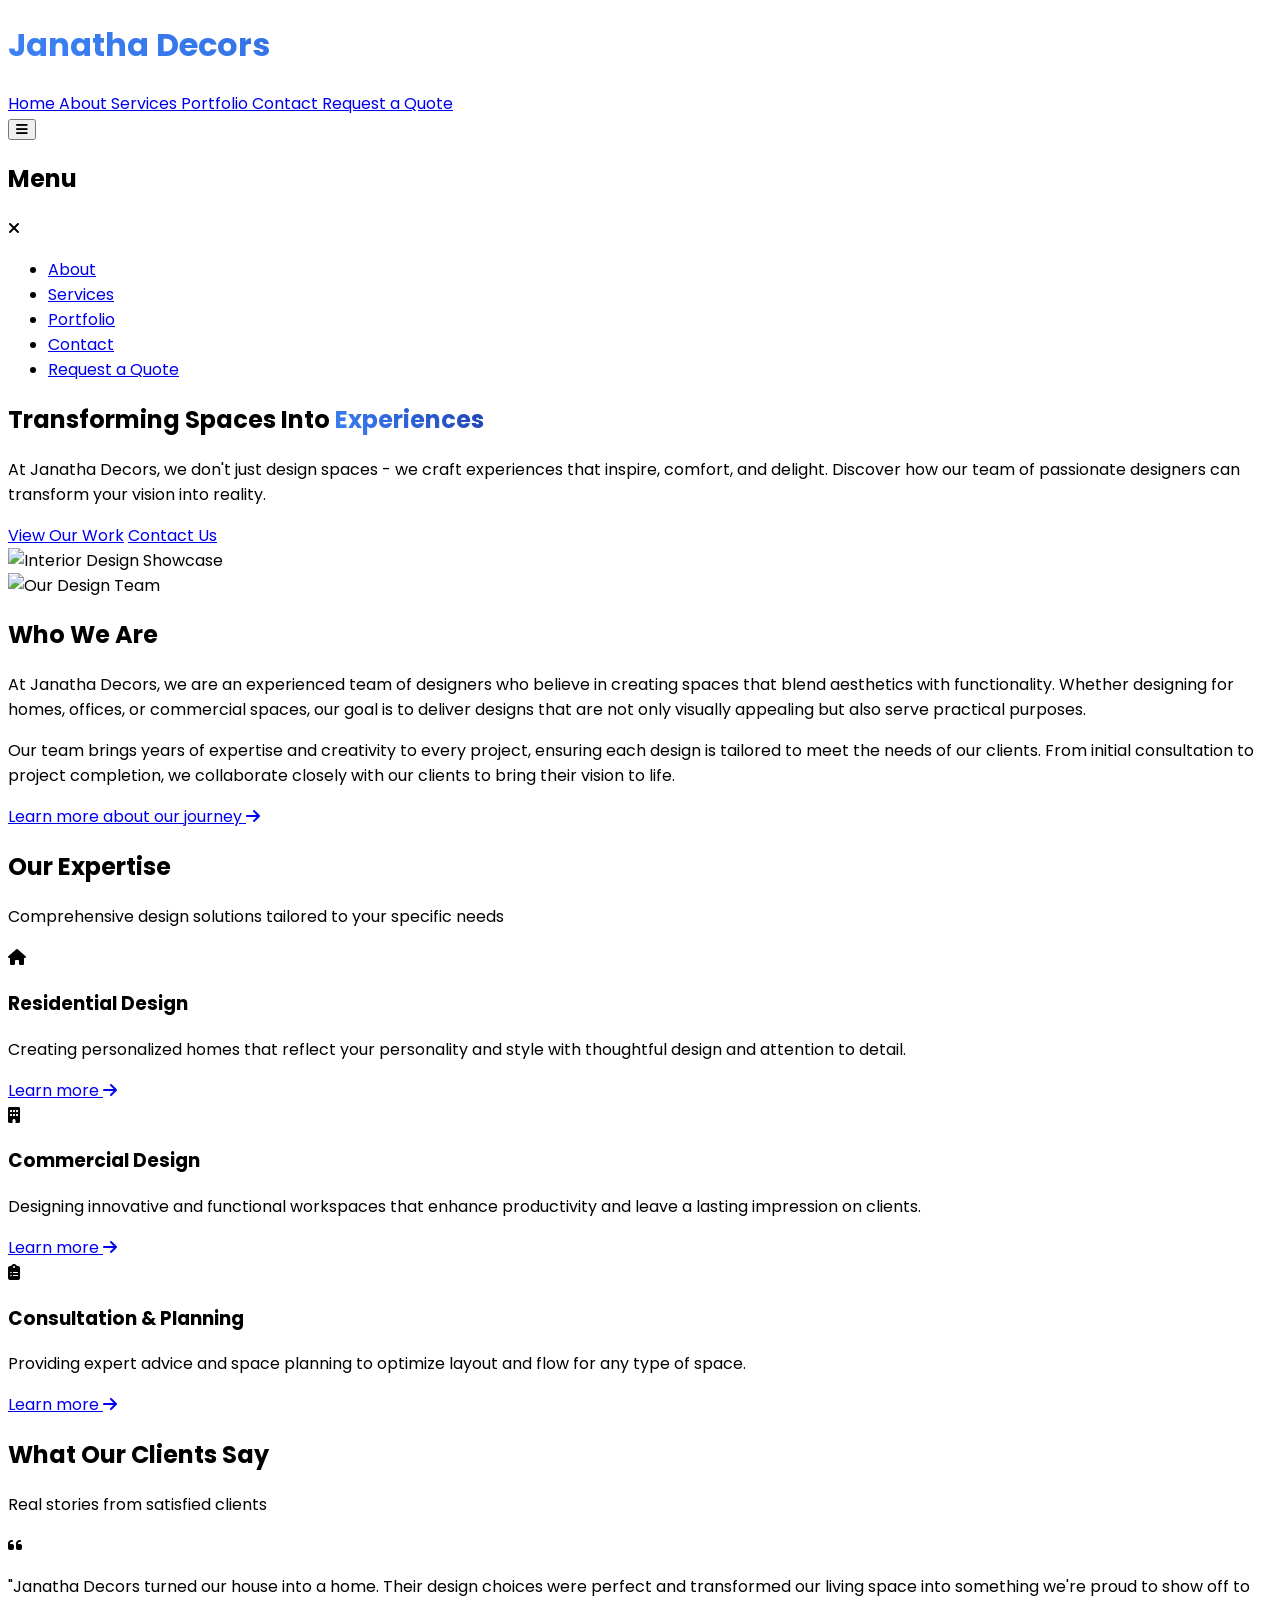
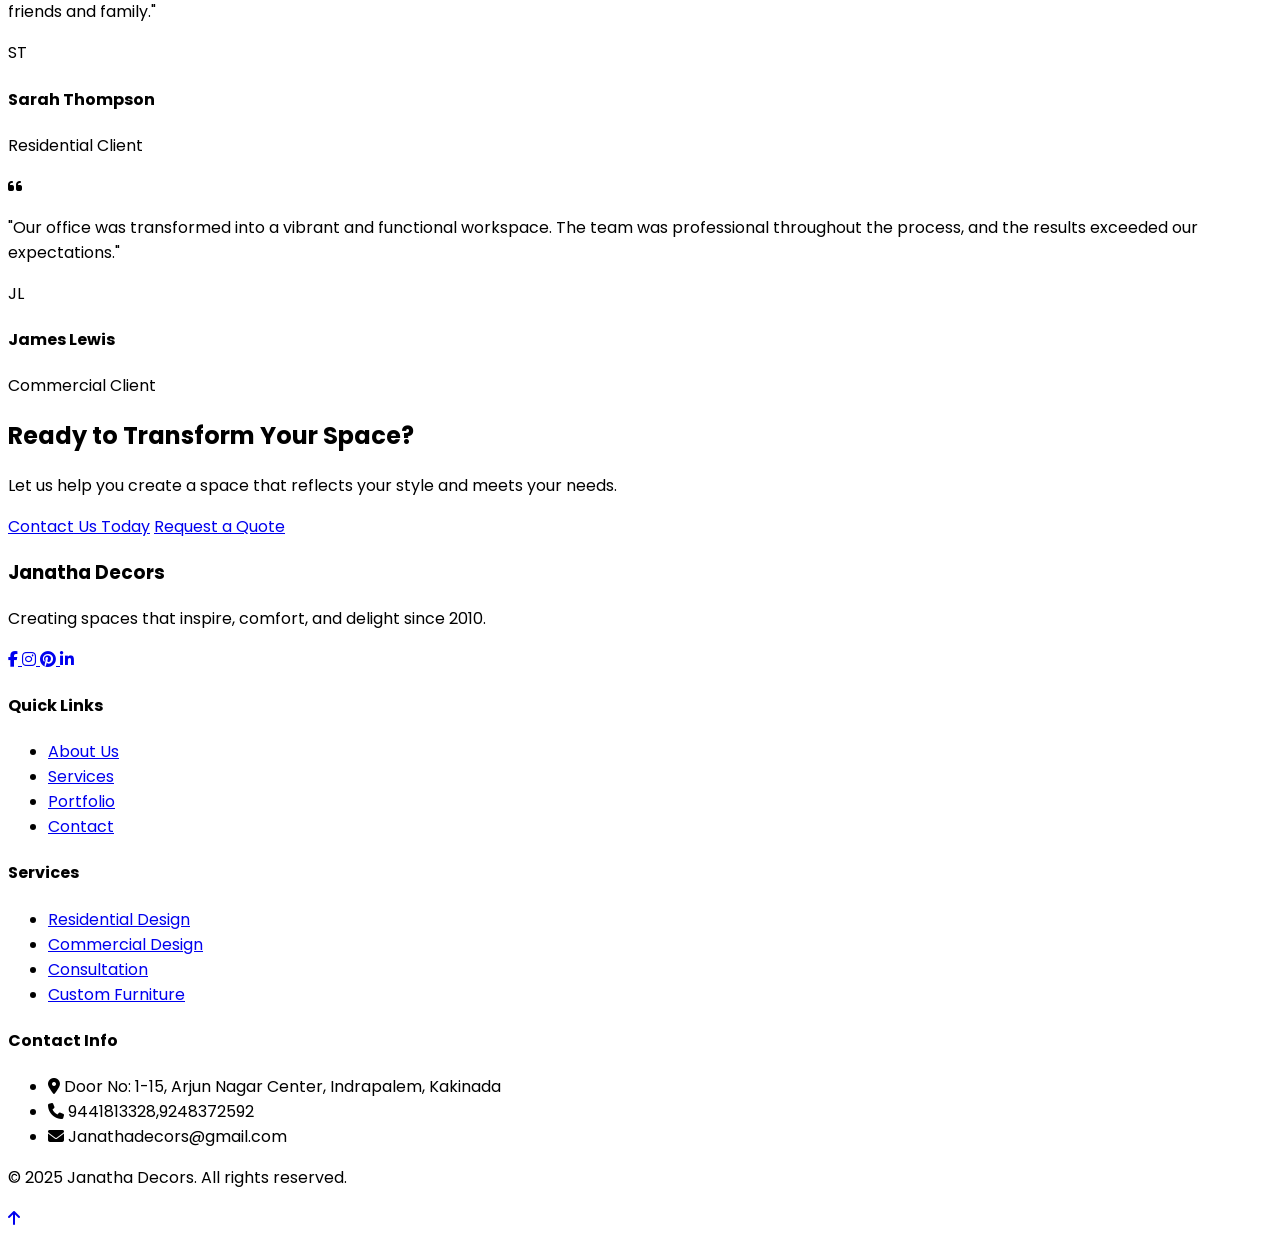
==== about.html @ 8fbd166a "first upload" ====
<!DOCTYPE html>
<html lang="en">
<head>
  <meta charset="UTF-8" />
  <meta name="viewport" content="width=device-width, initial-scale=1" />
  <title>About - Janatha Decors</title>

  <script src="https://cdn.jsdelivr.net/npm/@tailwindcss/browser@4"></script>
  <link rel="stylesheet" href="https://cdnjs.cloudflare.com/ajax/libs/font-awesome/6.4.0/css/all.min.css" />
  <style>
    @import url('https://fonts.googleapis.com/css2?family=Poppins:wght@300;400;500;600;700&display=swap');
    
    body {
      font-family: 'Poppins', sans-serif;
      scroll-behavior: smooth;
    }
    
    .blur-bg {
      backdrop-filter: blur(10px);
      -webkit-backdrop-filter: blur(10px);
    }
    
    .text-gradient {
      background-clip: text;
      -webkit-background-clip: text;
      color: transparent;
      background-image: linear-gradient(45deg, #3b82f6, #1e40af);
    }
    
    .card-hover {
      transition: all 0.3s ease;
    }
    
    .card-hover:hover {
      transform: translateY(-8px);
    }
  </style>
</head>
<body class="bg-white font-sans text-gray-800 overflow-x-hidden">

  <!-- Header -->
  <header class="fixed w-full bg-white/90 blur-bg shadow-sm z-50">
    <div class="container mx-auto px-6 py-4 flex items-center justify-between">
      <!-- Logo -->
      <div class="flex items-center">
        <h1 class="text-3xl font-bold text-gradient">Janatha Decors</h1>
      </div>

      <!-- Desktop Navigation -->
      <nav class="hidden md:flex items-center space-x-8">
        <a href="index.html" class="text-blue-900 hover:text-blue-600 font-medium relative group">
          Home
          <span class="absolute bottom-0 left-0 w-0 h-0.5 bg-blue-600 group-hover:w-full transition-all duration-300"></span>
        </a>
        <a href="about.html" class="text-blue-900 hover:text-blue-600 font-medium relative group">
          About
          <span class="absolute bottom-0 left-0 w-0 h-0.5 bg-blue-600 group-hover:w-full transition-all duration-300"></span>
        </a>
        <a href="services.html" class="text-blue-900 hover:text-blue-600 font-medium relative group">
          Services
          <span class="absolute bottom-0 left-0 w-0 h-0.5 bg-blue-600 group-hover:w-full transition-all duration-300"></span>
        </a>
        <a href="portfolio.html" class="text-blue-900 hover:text-blue-600 font-medium relative group">
          Portfolio
          <span class="absolute bottom-0 left-0 w-0 h-0.5 bg-blue-600 group-hover:w-full transition-all duration-300"></span>
        </a>
        <a href="contact.html" class="text-blue-900 hover:text-blue-600 font-medium relative group">
          Contact
          <span class="absolute bottom-0 left-0 w-0 h-0.5 bg-blue-600 group-hover:w-full transition-all duration-300"></span>
        </a>
        <a href="req.html" class="bg-blue-600 hover:bg-blue-700 text-white px-6 py-2 rounded-full transition-all duration-300 ml-4">Request a Quote</a>
      </nav>

      <!-- Hamburger Menu Button (Mobile only) -->
      <div class="md:hidden flex items-center">
        <button id="hamburger" class="text-blue-900 focus:outline-none">
          <i class="fas fa-bars text-2xl"></i>
        </button>
      </div>
    </div>
  </header>

  <!-- Slide-In Side Menu (Mobile only) -->
  <div id="sideMenu" class="fixed top-0 right-0 h-full w-72 bg-white shadow-2xl transform translate-x-full transition-all duration-300 z-50 md:hidden">
    <div class="flex justify-between items-center p-6 border-b">
      <h2 class="text-xl font-bold text-blue-900">Menu</h2>
      <span id="closeBtn" class="text-blue-900 cursor-pointer">
        <i class="fas fa-times text-2xl"></i>
      </span>
    </div>
    <ul class="p-6 space-y-6">
      <li><a href="about.html" class="block text-blue-900 hover:text-blue-600 font-medium">About</a></li>
      <li><a href="services.html" class="block text-blue-900 hover:text-blue-600 font-medium">Services</a></li>
      <li><a href="portfolio.html" class="block text-blue-900 hover:text-blue-600 font-medium">Portfolio</a></li>
      <li><a href="contact.html" class="block text-blue-900 hover:text-blue-600 font-medium">Contact</a></li>
      <li class="pt-4">
        <a href="req.html" class="block text-center bg-blue-600 hover:bg-blue-700 text-white px-6 py-3 rounded-full transition-all duration-300">Request a Quote</a>
      </li>
    </ul>
  </div>

  <!-- Hero Section -->
  <section class="pt-32 pb-20 bg-gradient-to-br from-blue-50 to-indigo-50">
    <div class="container mx-auto px-6">
      <div class="flex flex-col md:flex-row items-center">
        <div class="w-full md:w-1/2 pr-0 md:pr-12 mb-12 md:mb-0">
          <h1 class="text-5xl font-bold text-blue-900 leading-tight mb-6">Transforming Spaces Into <span class="text-gradient">Experiences</span></h1>
          <p class="text-lg text-gray-600 mb-8 leading-relaxed">At Janatha Decors, we don't just design spaces - we craft experiences that inspire, comfort, and delight. Discover how our team of passionate designers can transform your vision into reality.</p>
          <div class="flex flex-wrap gap-4">
            <a href="portfolio.html" class="bg-blue-600 hover:bg-blue-700 text-white px-8 py-3 rounded-full transition-all duration-300 shadow-lg hover:shadow-xl">View Our Work</a>
            <a href="contact.html" class="bg-white hover:bg-gray-100 text-blue-900 px-8 py-3 rounded-full border border-blue-200 transition-all duration-300 shadow-lg hover:shadow-xl">Contact Us</a>
          </div>
        </div>
        <div class="w-full md:w-1/2">
          <div class="relative">
            <div class="absolute -top-4 -left-4 w-24 h-24 bg-blue-200 rounded-full opacity-50"></div>
            <div class="absolute -bottom-4 -right-4 w-32 h-32 bg-indigo-200 rounded-full opacity-50"></div>
            <img src="https://ik.imagekit.io/2xkwa8s1i/img/npl_modified_images/WSWBTARUS031023/WSWBTARUS03102312/bed_WEWB7872SCAPH/bed_WEWB7872SCAPH_1.jpg?tr=w-1200" alt="Interior Design Showcase" class="w-full h-auto rounded-2xl shadow-2xl relative z-10">
          </div>
        </div>
      </div>
    </div>
  </section>

  <!-- About Us Section -->
  <section class="py-20">
    <div class="container mx-auto px-6">
      <div class="flex flex-col md:flex-row items-center gap-16">
        <div class="w-full md:w-1/2 order-2 md:order-1">
          <div class="relative">
            <div class="absolute -top-4 -right-4 w-64 h-40 border-2 border-blue-200 rounded-2xl"></div>
            <img src="https://thumbs.dreamstime.com/b/creative-graphic-design-team-has-idea-color-website-199557291.jpg" alt="Our Design Team" class="w-full h-auto rounded-2xl shadow-xl relative z-10">
          </div>
        </div>
        <div class="w-full md:w-1/2 order-1 md:order-2">
          <h2 class="text-3xl font-bold text-blue-900 mb-6">Who We Are</h2>
          <div class="w-20 h-1 bg-blue-600 mb-8"></div>
          <p class="text-lg text-gray-700 leading-relaxed mb-6">At Janatha Decors, we are an experienced team of designers who believe in creating spaces that blend aesthetics with functionality. Whether designing for homes, offices, or commercial spaces, our goal is to deliver designs that are not only visually appealing but also serve practical purposes.</p>
          <p class="text-lg text-gray-700 leading-relaxed mb-8">Our team brings years of expertise and creativity to every project, ensuring each design is tailored to meet the needs of our clients. From initial consultation to project completion, we collaborate closely with our clients to bring their vision to life.</p>
          <a href="about.html" class="inline-flex items-center text-blue-600 font-medium hover:text-blue-800 transition-all duration-300">
            Learn more about our journey
            <i class="fas fa-arrow-right ml-2"></i>
          </a>
        </div>
      </div>
    </div>
  </section>

  <!-- Our Services Section -->
  <section class="py-20 bg-gray-50">
    <div class="container mx-auto px-6">
      <div class="text-center max-w-3xl mx-auto mb-16">
        <h2 class="text-3xl font-bold text-blue-900 mb-4">Our Expertise</h2>
        <div class="w-20 h-1 bg-blue-600 mx-auto mb-6"></div>
        <p class="text-lg text-gray-600">Comprehensive design solutions tailored to your specific needs</p>
      </div>
      
      <div class="grid md:grid-cols-2 lg:grid-cols-3 gap-8">
        <div class="bg-white rounded-2xl shadow-lg overflow-hidden card-hover">
          <div class="h-3 bg-blue-600"></div>
          <div class="p-8">
            <div class="w-16 h-16 bg-blue-50 rounded-full flex items-center justify-center mb-6">
              <i class="fas fa-home text-blue-600 text-xl"></i>
            </div>
            <h3 class="text-xl font-bold text-blue-900 mb-4">Residential Design</h3>
            <p class="text-gray-600 mb-6">Creating personalized homes that reflect your personality and style with thoughtful design and attention to detail.</p>
            <a href="services.html#residential" class="inline-flex items-center text-blue-600 font-medium hover:text-blue-800 transition-all duration-300">
              Learn more
              <i class="fas fa-arrow-right ml-2"></i>
            </a>
          </div>
        </div>
        
        <div class="bg-white rounded-2xl shadow-lg overflow-hidden card-hover">
          <div class="h-3 bg-blue-600"></div>
          <div class="p-8">
            <div class="w-16 h-16 bg-blue-50 rounded-full flex items-center justify-center mb-6">
              <i class="fas fa-building text-blue-600 text-xl"></i>
            </div>
            <h3 class="text-xl font-bold text-blue-900 mb-4">Commercial Design</h3>
            <p class="text-gray-600 mb-6">Designing innovative and functional workspaces that enhance productivity and leave a lasting impression on clients.</p>
            <a href="services.html#commercial" class="inline-flex items-center text-blue-600 font-medium hover:text-blue-800 transition-all duration-300">
              Learn more
              <i class="fas fa-arrow-right ml-2"></i>
            </a>
          </div>
        </div>
        
        <div class="bg-white rounded-2xl shadow-lg overflow-hidden card-hover">
          <div class="h-3 bg-blue-600"></div>
          <div class="p-8">
            <div class="w-16 h-16 bg-blue-50 rounded-full flex items-center justify-center mb-6">
              <i class="fas fa-clipboard-list text-blue-600 text-xl"></i>
            </div>
            <h3 class="text-xl font-bold text-blue-900 mb-4">Consultation & Planning</h3>
            <p class="text-gray-600 mb-6">Providing expert advice and space planning to optimize layout and flow for any type of space.</p>
            <a href="services.html#consultation" class="inline-flex items-center text-blue-600 font-medium hover:text-blue-800 transition-all duration-300">
              Learn more
              <i class="fas fa-arrow-right ml-2"></i>
            </a>
          </div>
        </div>
      </div>
    </div>
  </section>

  <!-- Testimonials Section -->
  <section class="py-20">
    <div class="container mx-auto px-6">
      <div class="text-center max-w-3xl mx-auto mb-16">
        <h2 class="text-3xl font-bold text-blue-900 mb-4">What Our Clients Say</h2>
        <div class="w-20 h-1 bg-blue-600 mx-auto mb-6"></div>
        <p class="text-lg text-gray-600">Real stories from satisfied clients</p>
      </div>
      
      <div class="flex flex-wrap justify-center gap-8">
        <div class="w-full md:w-5/12 lg:w-1/3">
          <div class="bg-white p-8 rounded-2xl shadow-lg relative card-hover">
            <div class="absolute -top-5 left-8">
              <div class="w-10 h-10 bg-blue-600 rounded-full flex items-center justify-center">
                <i class="fas fa-quote-left text-white"></i>
              </div>
            </div>
            <p class="text-gray-600 mb-6 mt-4 italic">"Janatha Decors turned our house into a home. Their design choices were perfect and transformed our living space into something we're proud to show off to friends and family."</p>
            <div class="flex items-center">
              <div class="w-12 h-12 bg-blue-100 rounded-full flex items-center justify-center mr-4">
                <span class="text-blue-800 font-bold">ST</span>
              </div>
              <div>
                <h4 class="font-bold text-blue-900">Sarah Thompson</h4>
                <p class="text-sm text-gray-500">Residential Client</p>
              </div>
            </div>
          </div>
        </div>
        
        <div class="w-full md:w-5/12 lg:w-1/3">
          <div class="bg-white p-8 rounded-2xl shadow-lg relative card-hover">
            <div class="absolute -top-5 left-8">
              <div class="w-10 h-10 bg-blue-600 rounded-full flex items-center justify-center">
                <i class="fas fa-quote-left text-white"></i>
              </div>
            </div>
            <p class="text-gray-600 mb-6 mt-4 italic">"Our office was transformed into a vibrant and functional workspace. The team was professional throughout the process, and the results exceeded our expectations."</p>
            <div class="flex items-center">
              <div class="w-12 h-12 bg-blue-100 rounded-full flex items-center justify-center mr-4">
                <span class="text-blue-800 font-bold">JL</span>
              </div>
              <div>
                <h4 class="font-bold text-blue-900">James Lewis</h4>
                <p class="text-sm text-gray-500">Commercial Client</p>
              </div>
            </div>
          </div>
        </div>
      </div>
    </div>
  </section>

  <!-- CTA Section -->
  <section class="py-20 bg-gradient-to-r from-blue-600 to-indigo-600 text-white">
    <div class="container mx-auto px-6 text-center">
      <h2 class="text-3xl font-bold mb-6">Ready to Transform Your Space?</h2>
      <p class="text-xl text-blue-100 mb-8 max-w-2xl mx-auto">Let us help you create a space that reflects your style and meets your needs.</p>
      <div class="flex flex-wrap justify-center gap-4">
        <a href="contact.html" class="bg-white text-blue-600 hover:bg-gray-100 px-8 py-3 rounded-full transition-all duration-300 shadow-lg hover:shadow-xl font-medium">Contact Us Today</a>
        <a href="req.html" class="bg-transparent hover:bg-blue-700 text-white border border-white px-8 py-3 rounded-full transition-all duration-300 shadow-lg hover:shadow-xl font-medium">Request a Quote</a>
      </div>
    </div>
  </section>

  <!-- Footer -->
  <footer class="bg-gray-900 text-gray-300 py-12">
    <div class="container mx-auto px-6">
      <div class="grid md:grid-cols-2 lg:grid-cols-4 gap-8 mb-8">
        <div>
          <h3 class="text-2xl font-bold text-white mb-4">Janatha Decors</h3>
          <p class="mb-4">Creating spaces that inspire, comfort, and delight since 2010.</p>
          <div class="flex space-x-4">
            <a href="#" class="text-gray-400 hover:text-white transition-all duration-300">
              <i class="fab fa-facebook-f"></i>
            </a>
            <a href="#" class="text-gray-400 hover:text-white transition-all duration-300">
              <i class="fab fa-instagram"></i>
            </a>
            <a href="#" class="text-gray-400 hover:text-white transition-all duration-300">
              <i class="fab fa-pinterest"></i>
            </a>
            <a href="#" class="text-gray-400 hover:text-white transition-all duration-300">
              <i class="fab fa-linkedin-in"></i>
            </a>
          </div>
        </div>
        
        <div>
          <h4 class="text-lg font-semibold text-white mb-4">Quick Links</h4>
          <ul class="space-y-2">
            <li><a href="about.html" class="hover:text-white transition-all duration-300">About Us</a></li>
            <li><a href="services.html" class="hover:text-white transition-all duration-300">Services</a></li>
            <li><a href="portfolio.html" class="hover:text-white transition-all duration-300">Portfolio</a></li>
            <li><a href="contact.html" class="hover:text-white transition-all duration-300">Contact</a></li>
          </ul>
        </div>
        
        <div>
          <h4 class="text-lg font-semibold text-white mb-4">Services</h4>
          <ul class="space-y-2">
            <li><a href="services.html#residential" class="hover:text-white transition-all duration-300">Residential Design</a></li>
            <li><a href="services.html#commercial" class="hover:text-white transition-all duration-300">Commercial Design</a></li>
            <li><a href="services.html#consultation" class="hover:text-white transition-all duration-300">Consultation</a></li>
            <li><a href="services.html#furniture" class="hover:text-white transition-all duration-300">Custom Furniture</a></li>
          </ul>
        </div>
        
        <div>
          <h4 class="text-lg font-semibold text-white mb-4">Contact Info</h4>
          <ul class="space-y-3">
            <li class="flex items-start">
              <i class="fas fa-map-marker-alt mt-1 mr-3 text-blue-500"></i>
              <span>Door No: 1-15, Arjun Nagar Center, Indrapalem, Kakinada</span>
            </li>
            <li class="flex items-center">
              <i class="fas fa-phone mr-3 text-blue-500"></i>
              <span>9441813328,9248372592</span>
            </li>
            <li class="flex items-center">
              <i class="fas fa-envelope mr-3 text-blue-500"></i>
              <span>Janathadecors@gmail.com</span>
            </li>
          </ul>
        </div>
      </div>
      
      <div class="pt-8 border-t border-gray-800 text-center">
        <p>&copy; 2025 Janatha Decors. All rights reserved.</p>
      </div>
    </div>
  </footer>

  <!-- Back to Top Button -->
  <a href="#" id="backToTop" class="fixed bottom-8 right-8 w-12 h-12 bg-blue-600 text-white rounded-full flex items-center justify-center shadow-lg transition-all duration-300 transform scale-0 hover:bg-blue-700">
    <i class="fas fa-arrow-up"></i>
  </a>

  <!-- JavaScript -->
  <script>
    // Mobile Menu Toggle
    const hamburger = document.getElementById('hamburger');
    const sideMenu = document.getElementById('sideMenu');
    const closeBtn = document.getElementById('closeBtn');

    hamburger.addEventListener('click', () => {
      sideMenu.classList.toggle('translate-x-full');
      sideMenu.classList.toggle('translate-x-0');
    });

    closeBtn.addEventListener('click', () => {
      sideMenu.classList.add('translate-x-full');
      sideMenu.classList.remove('translate-x-0');
    });

    // Back to Top Button
    const backToTopBtn = document.getElementById('backToTop');

    window.addEventListener('scroll', () => {
      if (window.pageYOffset > 300) {
        backToTopBtn.classList.remove('scale-0');
        backToTopBtn.classList.add('scale-100');
      } else {
        backToTopBtn.classList.remove('scale-100');
        backToTopBtn.classList.add('scale-0');
      }
    });

    backToTopBtn.addEventListener('click', (e) => {
      e.preventDefault();
      window.scrollTo({ top: 0, behavior: 'smooth' });
    });
  </script>

</body>
</html>
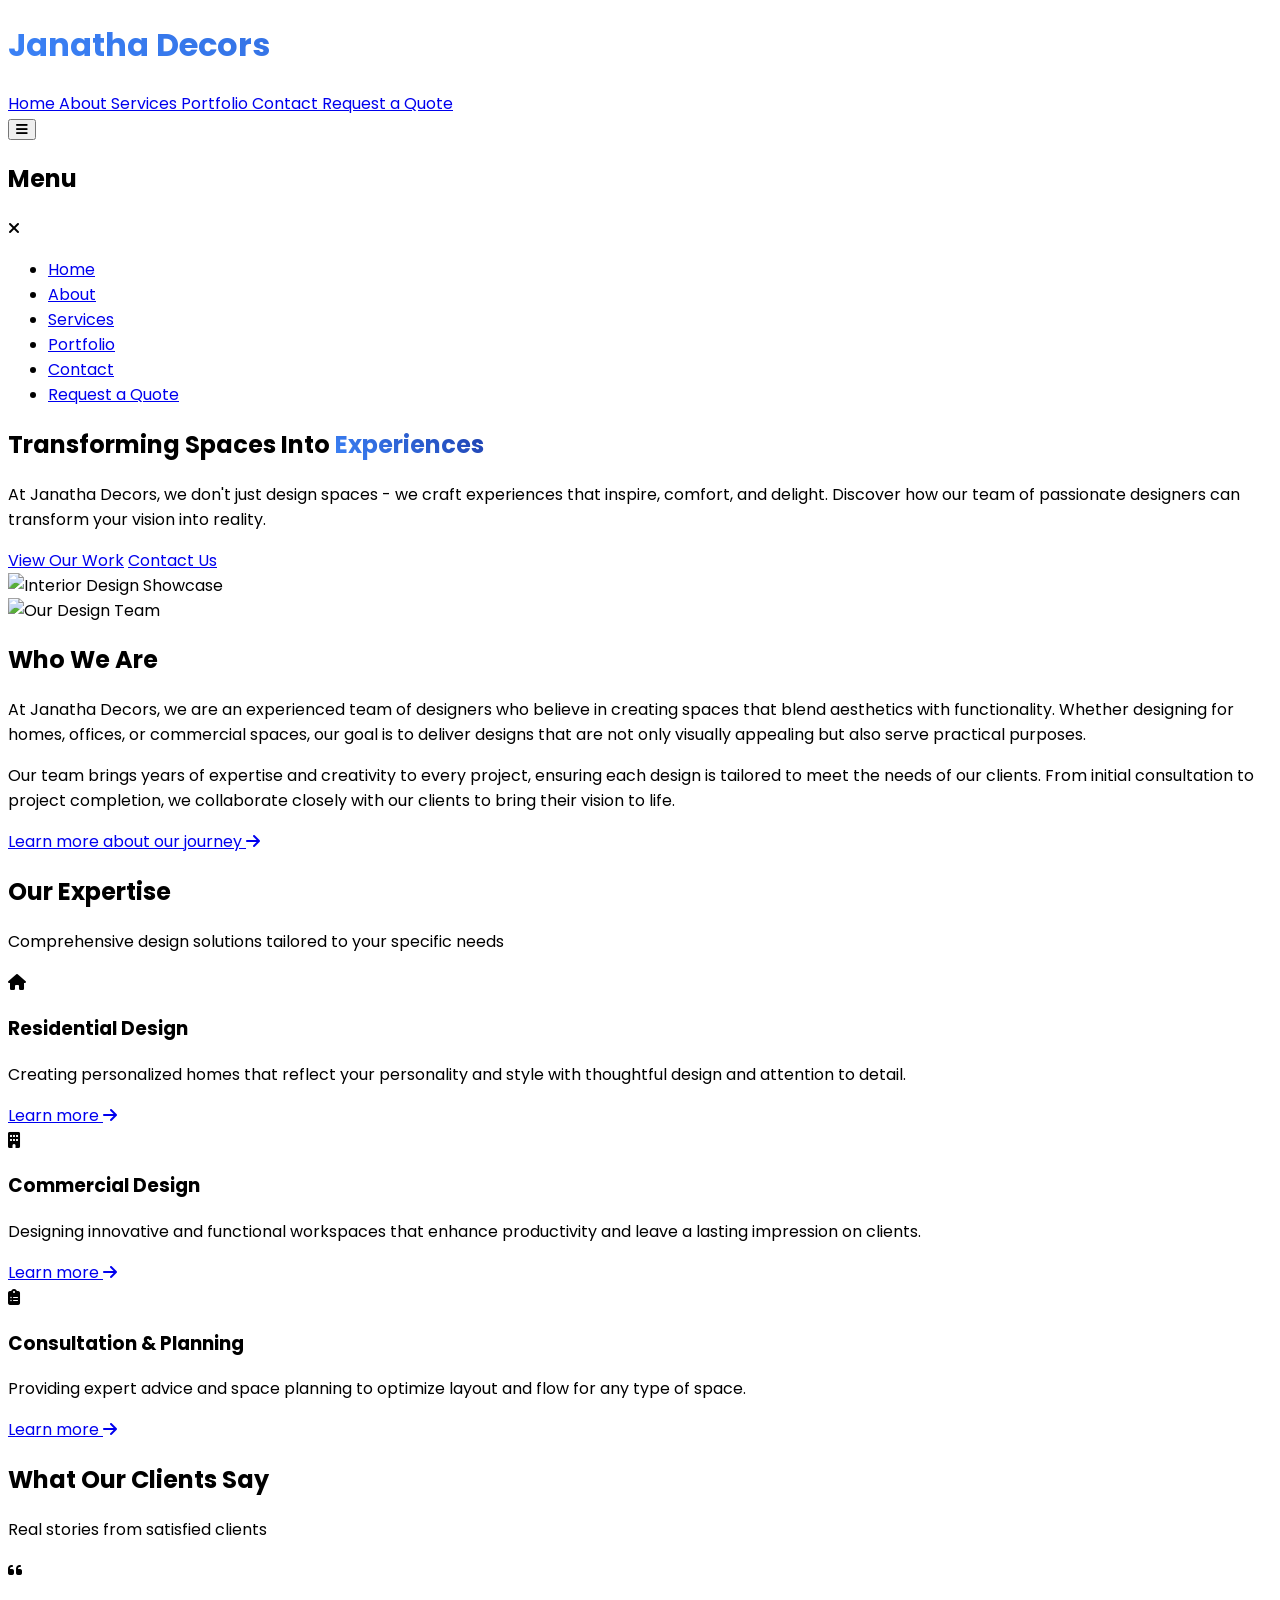
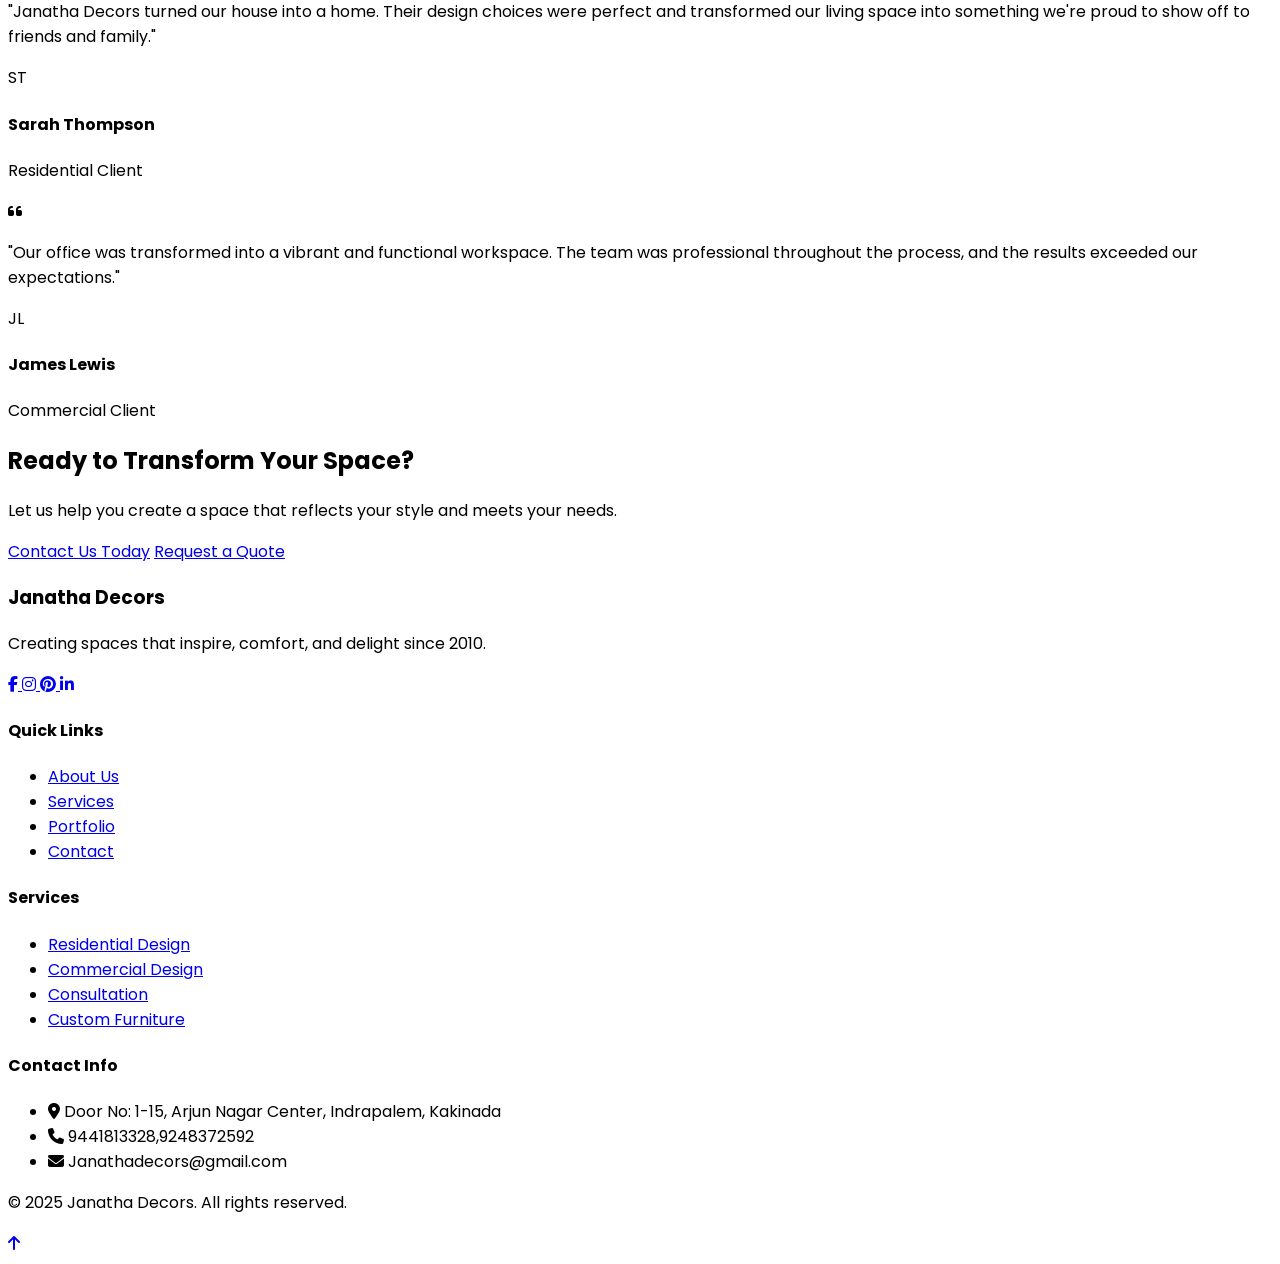
==== commit 84a34399: "updated nav bar" ====
--- a/about.html
+++ b/about.html
@@ -89,6 +89,7 @@
       </span>
     </div>
     <ul class="p-6 space-y-6">
+      <li><a href="index.html" class="block text-blue-900 hover:text-blue-600 font-medium">Home</a></li>
       <li><a href="about.html" class="block text-blue-900 hover:text-blue-600 font-medium">About</a></li>
       <li><a href="services.html" class="block text-blue-900 hover:text-blue-600 font-medium">Services</a></li>
       <li><a href="portfolio.html" class="block text-blue-900 hover:text-blue-600 font-medium">Portfolio</a></li>
